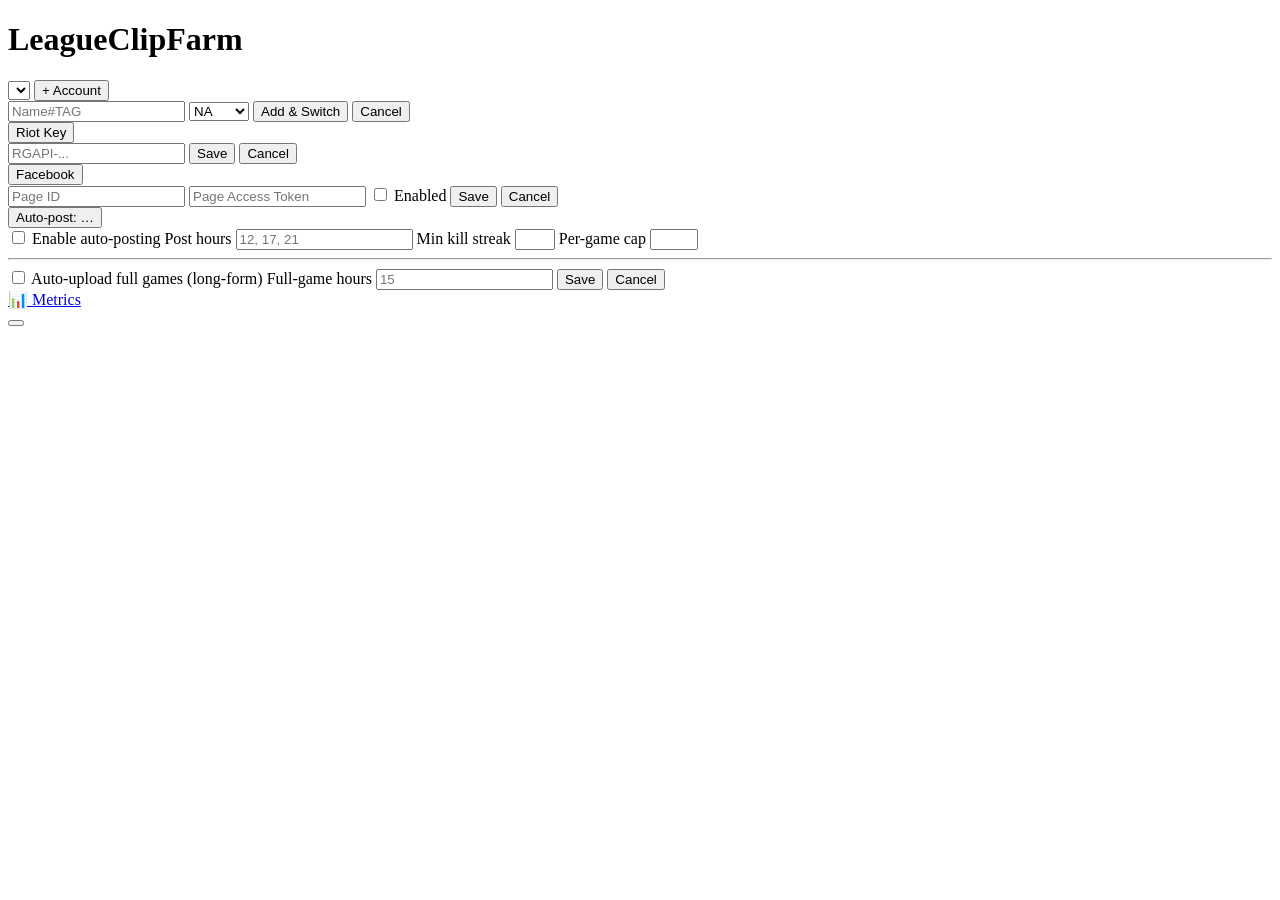
==== clipfarm/review/templates/index.html @ 9e0441ad "Initial commit: LeagueClipFarm ingest/metadata/publish pipeline Ascent recording ingest, Riot match " ====
<!DOCTYPE html>
<html lang="en">
<head>
  <meta charset="UTF-8" />
  <title>LeagueClipFarm Review Queue</title>
  <link rel="stylesheet" href="/static/style.css" />
</head>
<body>
  <header>
    <h1>LeagueClipFarm</h1>
    <div class="account">
      <select id="account-select" title="Active summoner"></select>
      <button id="account-add" title="Add a new account">+ Account</button>
      <div id="account-form" class="account-form hidden">
        <input id="account-riot-id" placeholder="Name#TAG" autocomplete="off" />
        <select id="account-server" title="Server">
          <option value="na1">NA</option>
          <option value="euw1">EUW</option>
          <option value="eun1">EUNE</option>
          <option value="kr">KR</option>
          <option value="br1">BR</option>
          <option value="la1">LAN</option>
          <option value="la2">LAS</option>
          <option value="oc1">OCE</option>
          <option value="jp1">JP</option>
          <option value="tr1">TR</option>
          <option value="ru">RU</option>
        </select>
        <button id="account-save">Add &amp; Switch</button>
        <button id="account-cancel" class="secondary">Cancel</button>
        <span id="account-error" class="account-error"></span>
      </div>
    </div>
    <div class="account">
      <button id="key-btn" title="Update the Riot API key (expires every ~24h)">Riot Key</button>
      <div id="key-form" class="account-form hidden">
        <input id="key-input" placeholder="RGAPI-..." autocomplete="off" spellcheck="false" />
        <button id="key-save">Save</button>
        <button id="key-cancel" class="secondary">Cancel</button>
        <span id="key-error" class="account-error"></span>
      </div>
    </div>
    <div class="account">
      <button id="fb-btn" title="Facebook Page posting">Facebook</button>
      <div id="fb-form" class="account-form hidden">
        <input id="fb-page-id" placeholder="Page ID" autocomplete="off" spellcheck="false" />
        <input id="fb-token" placeholder="Page Access Token" autocomplete="off" spellcheck="false" />
        <label class="fb-enable"><input type="checkbox" id="fb-enabled" /> Enabled</label>
        <button id="fb-save">Save</button>
        <button id="fb-cancel" class="secondary">Cancel</button>
        <span id="fb-error" class="account-error"></span>
      </div>
    </div>
    <div class="account">
      <button id="autopost-btn" title="Automatically drip-post your best clips on a schedule">Auto-post: …</button>
      <div id="autopost-form" class="account-form hidden">
        <label class="fb-enable"><input type="checkbox" id="autopost-enabled" /> Enable auto-posting</label>
        <label title="Local hours to post at (comma-separated, 0-23). One post per slot = your daily cap.">
          Post hours <input id="autopost-hours" placeholder="12, 17, 21" autocomplete="off" spellcheck="false" />
        </label>
        <label title="Skip clips weaker than this. 1 = allow solo kills; 2 = doubles and up only.">
          Min kill streak <input id="autopost-min-streak" type="number" min="1" max="5" />
        </label>
        <label title="Never auto-post more than this many clips from one game.">
          Per-game cap <input id="autopost-cap" type="number" min="1" max="10" />
        </label>
        <hr class="form-sep" />
        <label class="fb-enable"><input type="checkbox" id="autopost-fg-enabled" /> Auto-upload full games (long-form)</label>
        <label title="Local hours to upload full games (comma-separated). Separate from Shorts.">
          Full-game hours <input id="autopost-fg-hours" placeholder="15" autocomplete="off" spellcheck="false" />
        </label>
        <button id="autopost-save">Save</button>
        <button id="autopost-cancel" class="secondary">Cancel</button>
        <span id="autopost-status" class="autopost-status"></span>
      </div>
    </div>
    <a class="navlink" href="/metrics" title="Performance metrics dashboard">📊 Metrics</a>
    <div id="riot-banner" class="banner hidden"></div>
    <button id="rematch" class="rematch hidden"></button>
    <div id="quota" class="quota"></div>
  </header>
  <main id="queue"></main>
  <template id="card-template">
    <article class="card">
      <video controls preload="none"></video>
      <img class="thumb" />
      <div class="fields">
        <input class="title" title="Title" />
        <textarea class="description" title="Description"></textarea>
        <input class="hashtags" title="Hashtags (shown in description)" placeholder="#hashtags" />
        <input class="tags" title="YouTube search tags (comma-separated, not publicly visible)" placeholder="search tags, comma separated" />
        <div class="meta"></div>
        <div class="dupe-warning" hidden></div>
        <div class="platforms"></div>
        <div class="target-status"></div>
        <div class="actions">
          <button class="regen">Regenerate Thumbnail</button>
          <button class="approve">Approve</button>
        </div>
        <div class="status"></div>
      </div>
    </article>
  </template>
  <script src="/static/dashboard.js"></script>
</body>
</html>
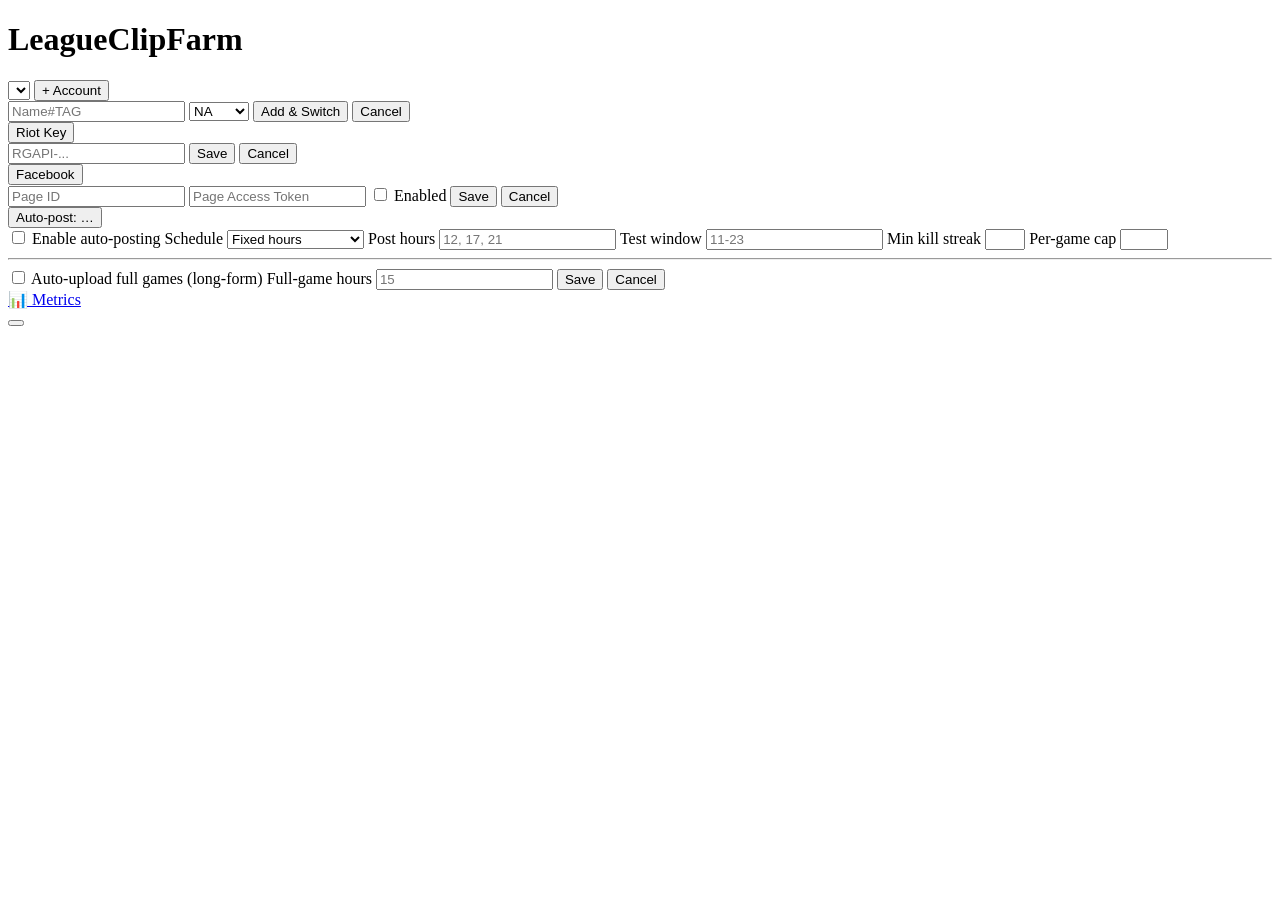
==== commit 1d71a49d: "Posting-time experiment: explore schedule mode with daily slot rotation Fixed hours can only ever te" ====
--- a/clipfarm/review/templates/index.html
+++ b/clipfarm/review/templates/index.html
@@ -55,8 +55,18 @@
       <button id="autopost-btn" title="Automatically drip-post your best clips on a schedule">Auto-post: …</button>
       <div id="autopost-form" class="account-form hidden">
         <label class="fb-enable"><input type="checkbox" id="autopost-enabled" /> Enable auto-posting</label>
-        <label title="Local hours to post at (comma-separated, 0-23). One post per slot = your daily cap.">
+        <label title="Fixed: post at exactly the hours below every day. Explore: rotate through the test window day by day to LEARN which hours perform best (tracked on the Metrics page), then lock the winners in with its Apply-recommended button.">
+          Schedule
+          <select id="autopost-mode">
+            <option value="fixed">Fixed hours</option>
+            <option value="explore">Explore (test times)</option>
+          </select>
+        </label>
+        <label id="autopost-hours-label" title="Local hours to post at (comma-separated, 0-23). One post per slot = your daily cap. In Explore mode only the COUNT matters (posts per day).">
           Post hours <input id="autopost-hours" placeholder="12, 17, 21" autocomplete="off" spellcheck="false" />
+        </label>
+        <label id="autopost-window-label" class="hidden" title="Explore mode rotates today's slots through this hour range (local, inclusive).">
+          Test window <input id="autopost-window" placeholder="11-23" autocomplete="off" spellcheck="false" />
         </label>
         <label title="Skip clips weaker than this. 1 = allow solo kills; 2 = doubles and up only.">
           Min kill streak <input id="autopost-min-streak" type="number" min="1" max="5" />
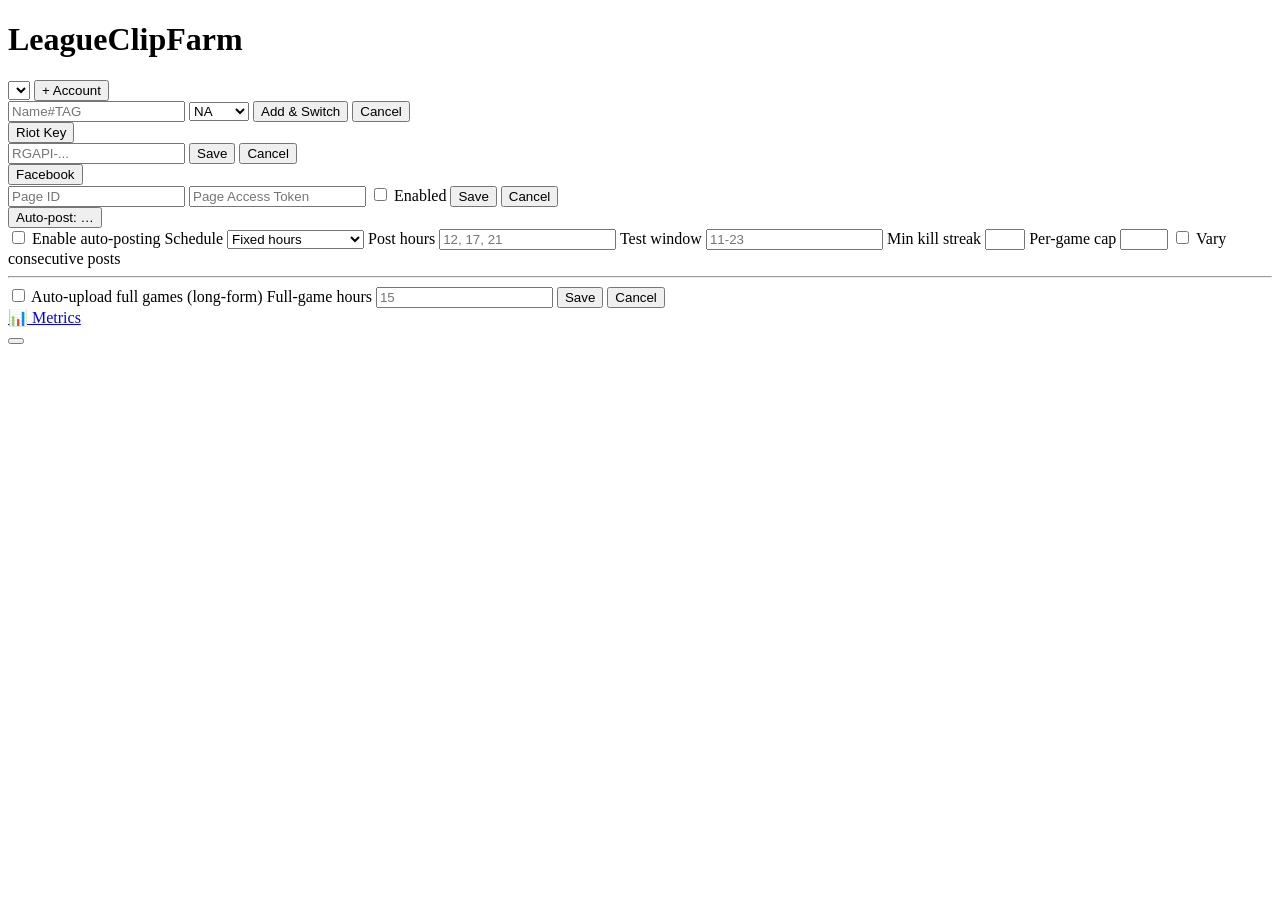
==== commit 7bf7677c: "Title pool + no-repeat posting + 9:16 clip thumbnails - metadata_builder: ~70 seeded title shapes ac" ====
--- a/clipfarm/review/templates/index.html
+++ b/clipfarm/review/templates/index.html
@@ -2,6 +2,7 @@
 <html lang="en">
 <head>
   <meta charset="UTF-8" />
+  <meta name="viewport" content="width=device-width, initial-scale=1" />
   <title>LeagueClipFarm Review Queue</title>
   <link rel="stylesheet" href="/static/style.css" />
 </head>
@@ -74,6 +75,9 @@
         <label title="Never auto-post more than this many clips from one game.">
           Per-game cap <input id="autopost-cap" type="number" min="1" max="10" />
         </label>
+        <label class="fb-enable" title="Prefer a different champion than the last post and never reuse the previous post's title shape, so back-to-back uploads don't read as reposts.">
+          <input type="checkbox" id="autopost-vary" /> Vary consecutive posts
+        </label>
         <hr class="form-sep" />
         <label class="fb-enable"><input type="checkbox" id="autopost-fg-enabled" /> Auto-upload full games (long-form)</label>
         <label title="Local hours to upload full games (comma-separated). Separate from Shorts.">
@@ -86,6 +90,8 @@
     </div>
     <a class="navlink" href="/metrics" title="Performance metrics dashboard">📊 Metrics</a>
     <div id="riot-banner" class="banner hidden"></div>
+    <div id="yt-banner" class="banner hidden"
+         title="The auto-posted engagement comment needs a one-time permission grant"></div>
     <button id="rematch" class="rematch hidden"></button>
     <div id="quota" class="quota"></div>
   </header>
